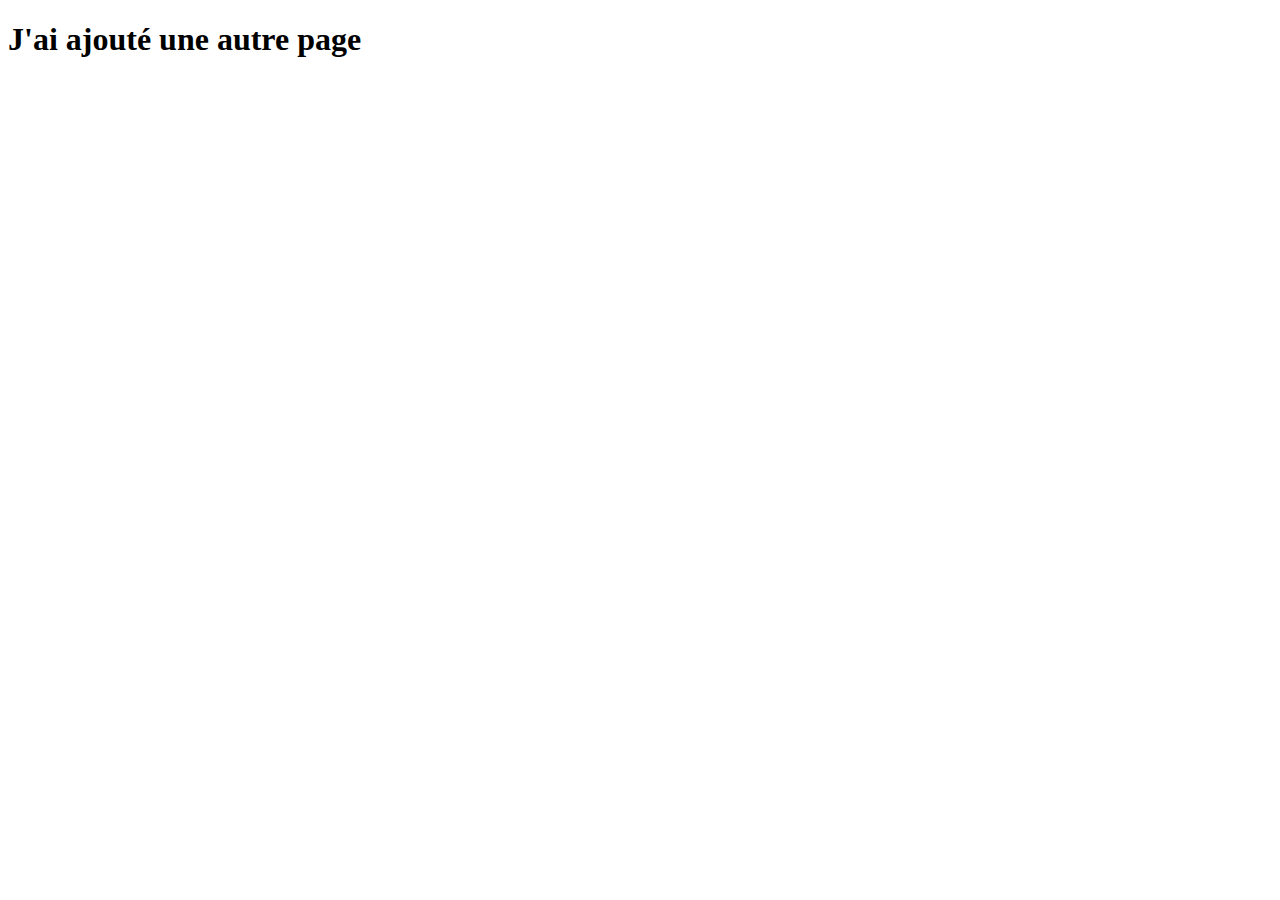
==== ajout.html @ 8964d82f "ajout d'une autre page" ====
<!DOCTYPE html>
<html lang="en">
<head>
    <meta charset="UTF-8">
    <meta http-equiv="X-UA-Compatible" content="IE=edge">
    <meta name="viewport" content="width=device-width, initial-scale=1.0">
    <title>Document</title>
</head>
<body>
    <h1>J'ai ajouté une autre page</h1>
    
</body>
</html>
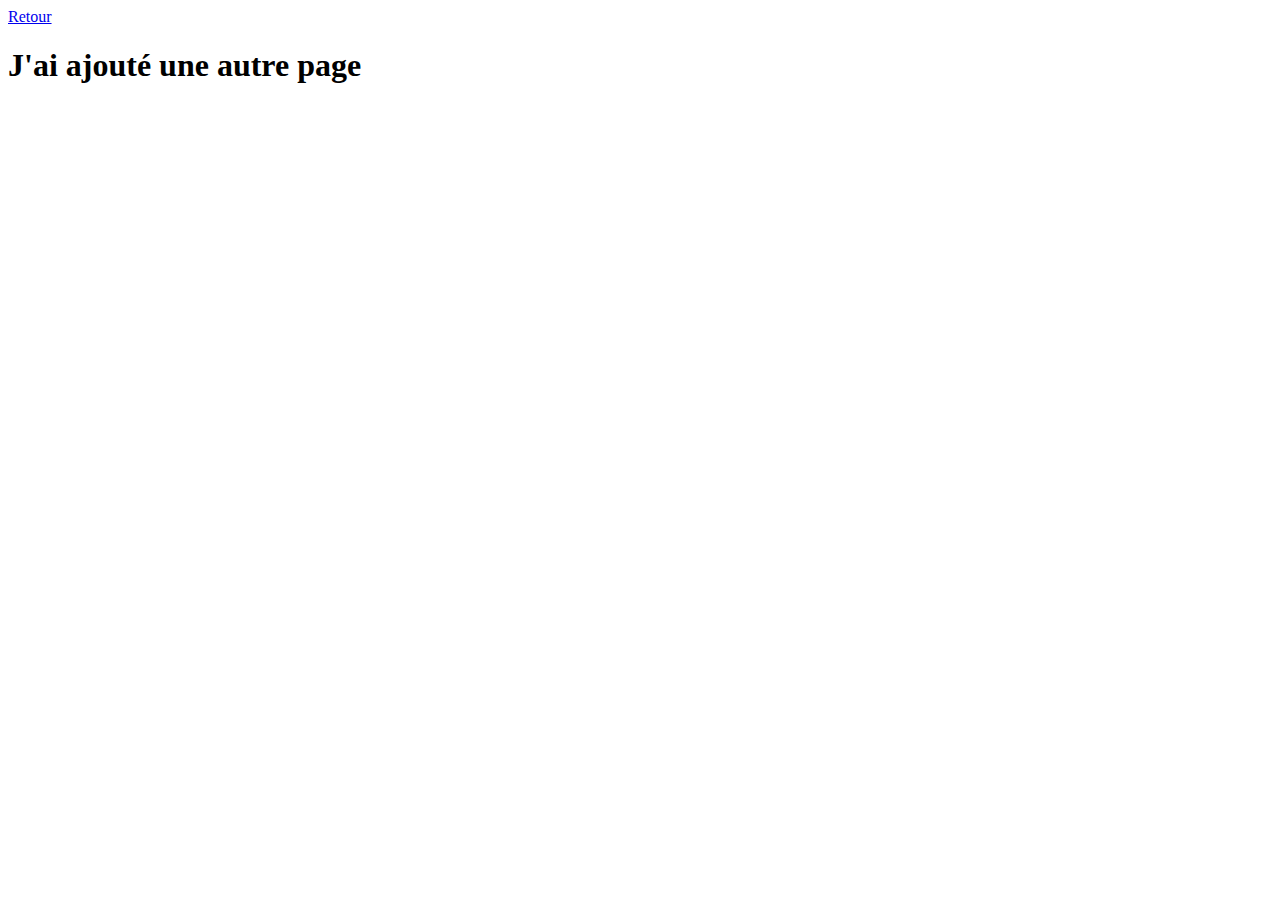
==== commit bb7f40e4: "ajout d'un autre boutton*" ====
--- a/ajout.html
+++ b/ajout.html
@@ -6,6 +6,7 @@
     <meta name="viewport" content="width=device-width, initial-scale=1.0">
     <title>Document</title>
 </head>
+<a href="index.html">Retour</a>
 <body>
     <h1>J'ai ajouté une autre page</h1>
     
